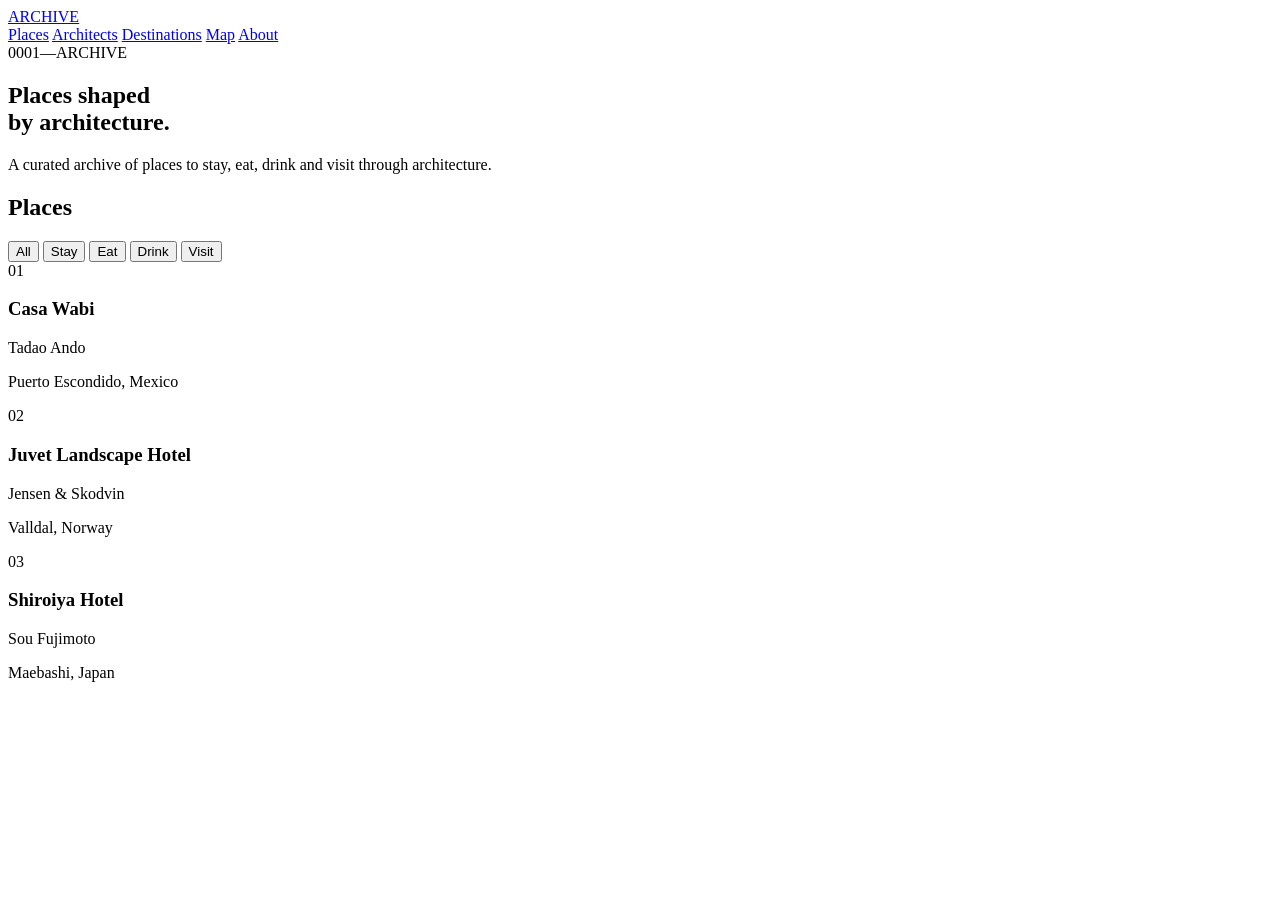
==== index.html @ 55bba618 "Update index.html" ====
<!DOCTYPE html>
<html lang="en">

<head>
  <meta charset="UTF-8">
  <meta name="viewport" content="width=device-width, initial-scale=1.0">

  <title>ARCHIVE</title>

  <link rel="stylesheet" href="style.css">
</head>

<body>

  <header class="site-header">

    <a class="logo" href="index.html">ARCHIVE</a>

    <nav class="main-nav">
      <a href="#places">Places</a>
      <a href="#architects">Architects</a>
      <a href="#destinations">Destinations</a>
      <a href="#map">Map</a>
      <a href="#about">About</a>
    </nav>

  </header>


  <main>

    <section class="hero">

      <div class="hero-number">
        0001—ARCHIVE
      </div>

      <h1>
        Places shaped<br>
        by architecture.
      </h1>

      <p>
        A curated archive of places to stay, eat,
        drink and visit through architecture.
      </p>

    </section>


    <section id="places" class="places">

      <div class="section-header">

        <h2>Places</h2>

        <div class="filters">
          <button class="active">All</button>
          <button>Stay</button>
          <button>Eat</button>
          <button>Drink</button>
          <button>Visit</button>
        </div>

      </div>


      <div class="project-grid">

        <article class="project">

          <div class="project-image placeholder">
            01
          </div>

          <div class="project-info">

            <h3>Casa Wabi</h3>

            <p>
              Tadao Ando
            </p>

            <p>
              Puerto Escondido, Mexico
            </p>

          </div>

        </article>


        <article class="project">

          <div class="project-image placeholder">
            02
          </div>

          <div class="project-info">

            <h3>Juvet Landscape Hotel</h3>

            <p>
              Jensen & Skodvin
            </p>

            <p>
              Valldal, Norway
            </p>

          </div>

        </article>


        <article class="project">

          <div class="project-image placeholder">
            03
          </div>

          <div class="project-info">

            <h3>Shiroiya Hotel</h3>

            <p>
              Sou Fujimoto
            </p>

            <p>
              Maebashi, Japan
            </p>

          </div>

        </article>

      </div>

    </section>

  </main>


  <script src="script.js"></script>

</body>

</html>
---- style.css ----

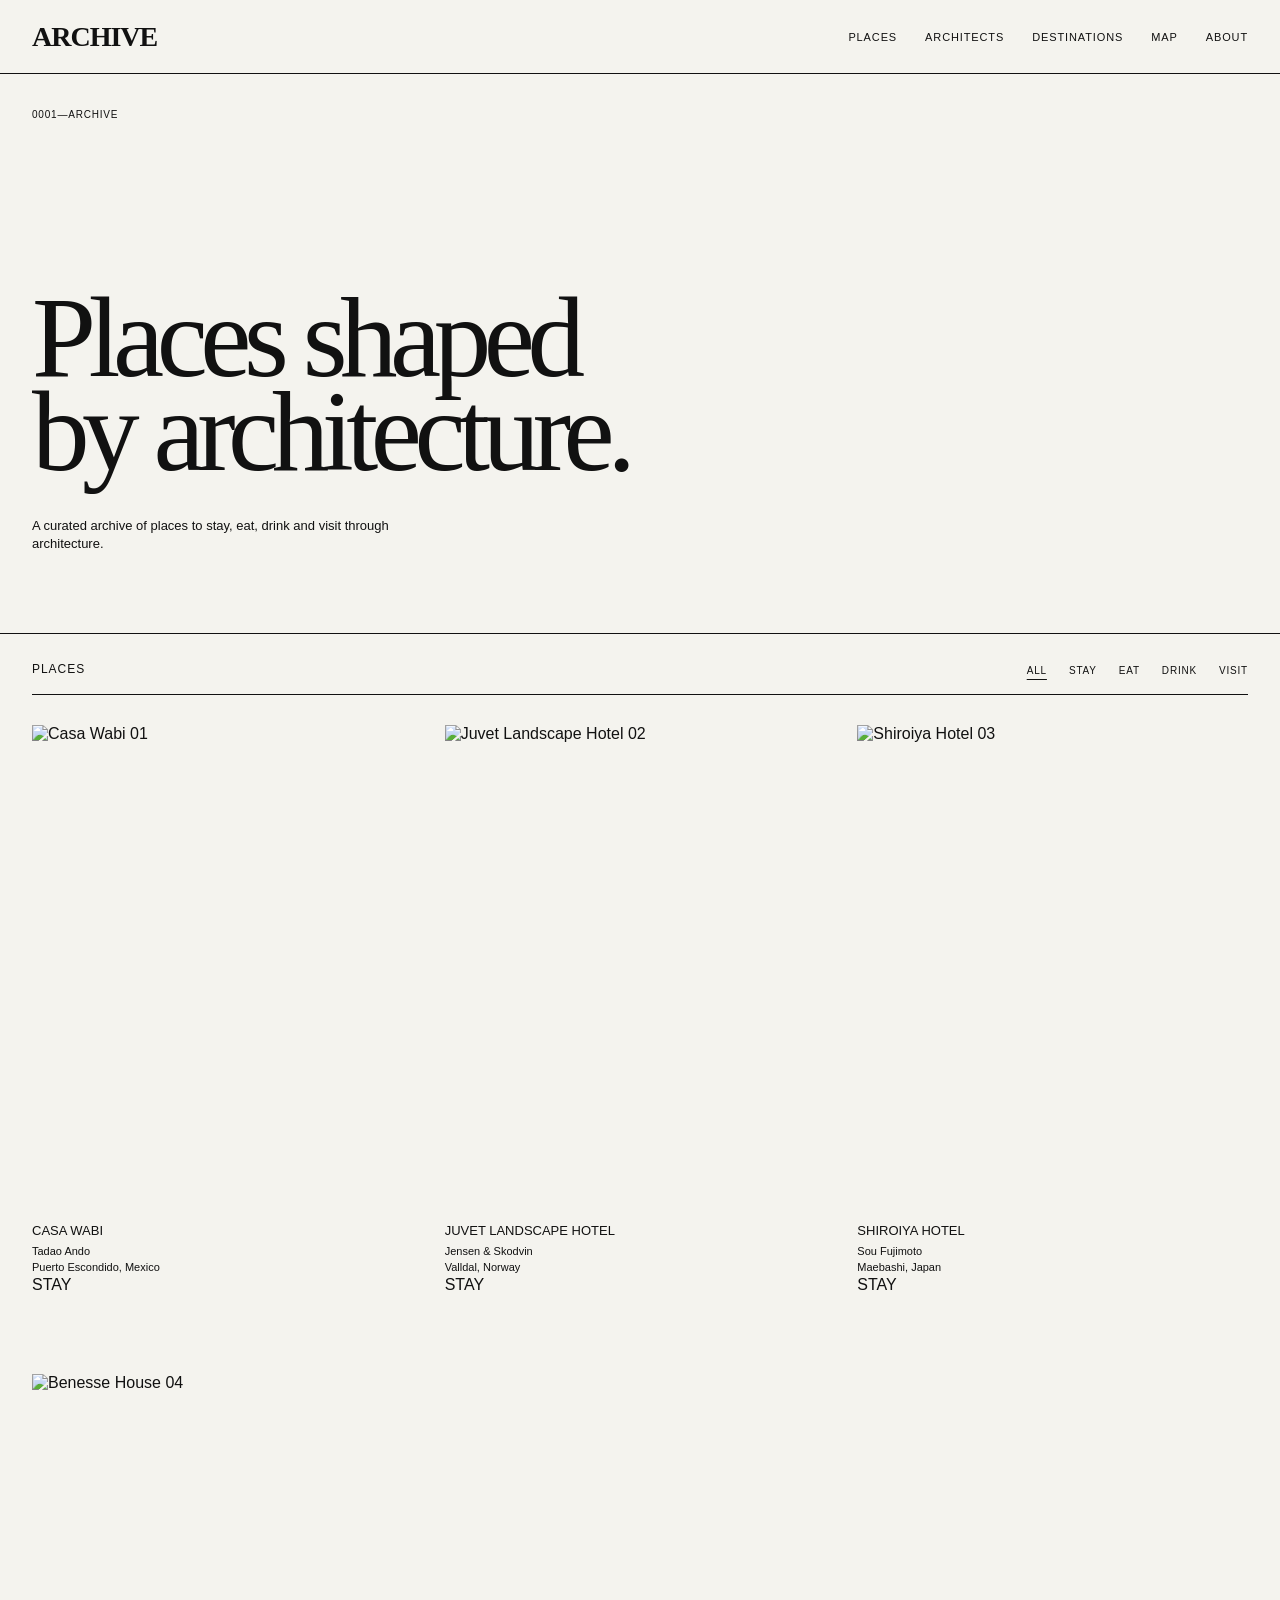
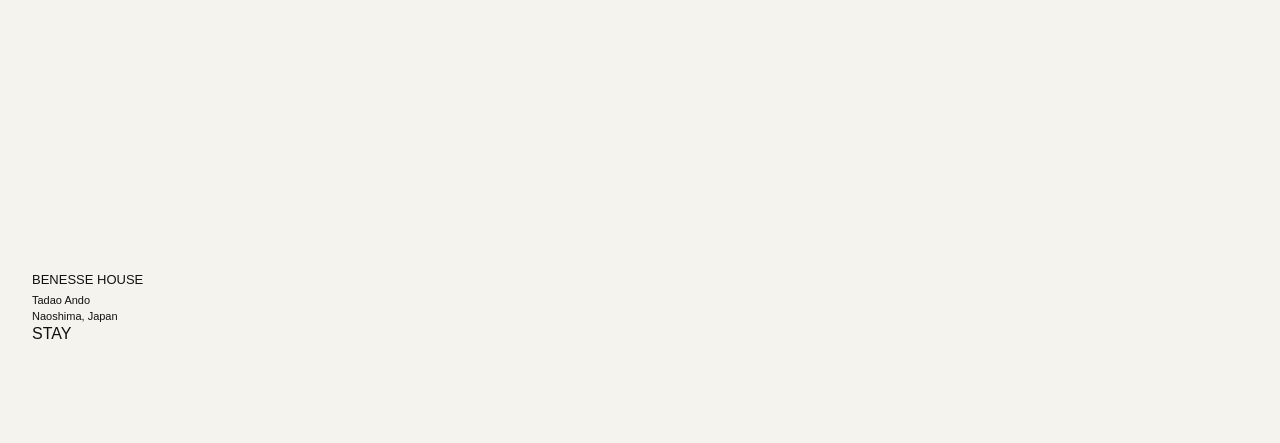
==== commit 5ece6fc4: "Update index.html" ====
--- a/index.html
+++ b/index.html
@@ -26,7 +26,6 @@
 
   </header>
 
-
   <main>
 
     <section class="hero">
@@ -47,7 +46,6 @@
 
     </section>
 
-
     <section id="places" class="places">
 
       <div class="section-header">
@@ -64,83 +62,11 @@
 
       </div>
 
-
-      <div class="project-grid">
-
-        <article class="project">
-
-          <div class="project-image placeholder">
-            01
-          </div>
-
-          <div class="project-info">
-
-            <h3>Casa Wabi</h3>
-
-            <p>
-              Tadao Ando
-            </p>
-
-            <p>
-              Puerto Escondido, Mexico
-            </p>
-
-          </div>
-
-        </article>
-
-
-        <article class="project">
-
-          <div class="project-image placeholder">
-            02
-          </div>
-
-          <div class="project-info">
-
-            <h3>Juvet Landscape Hotel</h3>
-
-            <p>
-              Jensen & Skodvin
-            </p>
-
-            <p>
-              Valldal, Norway
-            </p>
-
-          </div>
-
-        </article>
-
-
-        <article class="project">
-
-          <div class="project-image placeholder">
-            03
-          </div>
-
-          <div class="project-info">
-
-            <h3>Shiroiya Hotel</h3>
-
-            <p>
-              Sou Fujimoto
-            </p>
-
-            <p>
-              Maebashi, Japan
-            </p>
-
-          </div>
-
-        </article>
-
-      </div>
+      <div class="project-grid"></div>
 
     </section>
 
   </main>
-
 
   <script src="script.js"></script>
 
--- a/style.css
+++ b/style.css
@@ -1 +1,271 @@
-
+/* =========================================
+   ARCHIVE
+========================================= */
+
+* {
+  box-sizing: border-box;
+}
+
+html {
+  scroll-behavior: smooth;
+}
+
+body {
+  margin: 0;
+  background: #f4f3ee;
+  color: #111;
+  font-family: Arial, Helvetica, sans-serif;
+}
+
+
+/* HEADER */
+
+.site-header {
+  width: 100%;
+  min-height: 74px;
+
+  display: flex;
+  justify-content: space-between;
+  align-items: center;
+
+  padding: 0 32px;
+
+  border-bottom: 1px solid #111;
+}
+
+.logo {
+  color: #111;
+  text-decoration: none;
+
+  font-family: "Times New Roman", serif;
+  font-size: 28px;
+  font-weight: bold;
+
+  letter-spacing: -1px;
+}
+
+.main-nav {
+  display: flex;
+  gap: 28px;
+}
+
+.main-nav a {
+  color: #111;
+  text-decoration: none;
+
+  font-size: 11px;
+  text-transform: uppercase;
+  letter-spacing: 0.08em;
+}
+
+.main-nav a:hover {
+  opacity: 0.45;
+}
+
+
+/* HERO */
+
+.hero {
+  min-height: 560px;
+
+  padding: 35px 32px 80px;
+
+  display: flex;
+  flex-direction: column;
+  justify-content: flex-end;
+
+  border-bottom: 1px solid #111;
+}
+
+.hero-number {
+  margin-bottom: auto;
+
+  font-size: 10px;
+  letter-spacing: 0.08em;
+}
+
+.hero h1 {
+  margin: 0;
+
+  max-width: 1000px;
+
+  font-family: "Times New Roman", serif;
+
+  font-size: clamp(62px, 9vw, 145px);
+  line-height: 0.82;
+
+  font-weight: normal;
+  letter-spacing: -0.065em;
+}
+
+.hero p {
+  max-width: 390px;
+
+  margin: 38px 0 0;
+
+  font-size: 13px;
+  line-height: 1.4;
+}
+
+
+/* PLACES */
+
+.places {
+  padding: 28px 32px 100px;
+}
+
+.section-header {
+  display: flex;
+  align-items: flex-end;
+  justify-content: space-between;
+
+  padding-bottom: 18px;
+
+  border-bottom: 1px solid #111;
+}
+
+.section-header h2 {
+  margin: 0;
+
+  font-size: 12px;
+  font-weight: normal;
+
+  text-transform: uppercase;
+  letter-spacing: 0.08em;
+}
+
+
+/* FILTERS */
+
+.filters {
+  display: flex;
+  gap: 22px;
+}
+
+.filters button {
+  padding: 0;
+
+  border: 0;
+  background: transparent;
+
+  color: #111;
+
+  font-family: inherit;
+
+  font-size: 10px;
+  text-transform: uppercase;
+  letter-spacing: 0.08em;
+
+  cursor: pointer;
+}
+
+.filters button:hover {
+  opacity: 0.45;
+}
+
+.filters button.active {
+  text-decoration: underline;
+  text-underline-offset: 5px;
+}
+
+
+/* PROJECT GRID */
+
+.project-grid {
+  display: grid;
+
+  grid-template-columns: repeat(3, 1fr);
+
+  column-gap: 22px;
+  row-gap: 80px;
+
+  padding-top: 30px;
+}
+
+.project {
+  cursor: pointer;
+}
+
+.project-image {
+  aspect-ratio: 4 / 5;
+  width: 100%;
+}
+
+.placeholder {
+  background: #dad8d0;
+
+  display: flex;
+
+  align-items: flex-start;
+  justify-content: flex-end;
+
+  padding: 10px;
+
+  font-size: 10px;
+}
+
+.project-info {
+  padding-top: 10px;
+}
+
+.project-info h3 {
+  margin: 0 0 6px;
+
+  font-size: 13px;
+  font-weight: normal;
+
+  text-transform: uppercase;
+}
+
+.project-info p {
+  margin: 1px 0;
+
+  font-size: 11px;
+  line-height: 1.35;
+}
+
+
+/* MOBILE */
+
+@media (max-width: 800px) {
+
+  .site-header {
+    padding: 18px;
+    align-items: flex-start;
+  }
+
+  .main-nav {
+    display: none;
+  }
+
+  .hero {
+    min-height: 500px;
+    padding: 25px 18px 45px;
+  }
+
+  .hero h1 {
+    font-size: 58px;
+  }
+
+  .places {
+    padding: 24px 18px 60px;
+  }
+
+  .section-header {
+    align-items: flex-start;
+    flex-direction: column;
+
+    gap: 20px;
+  }
+
+  .filters {
+    width: 100%;
+    overflow-x: auto;
+  }
+
+  .project-grid {
+    grid-template-columns: 1fr;
+    row-gap: 55px;
+  }
+
+}
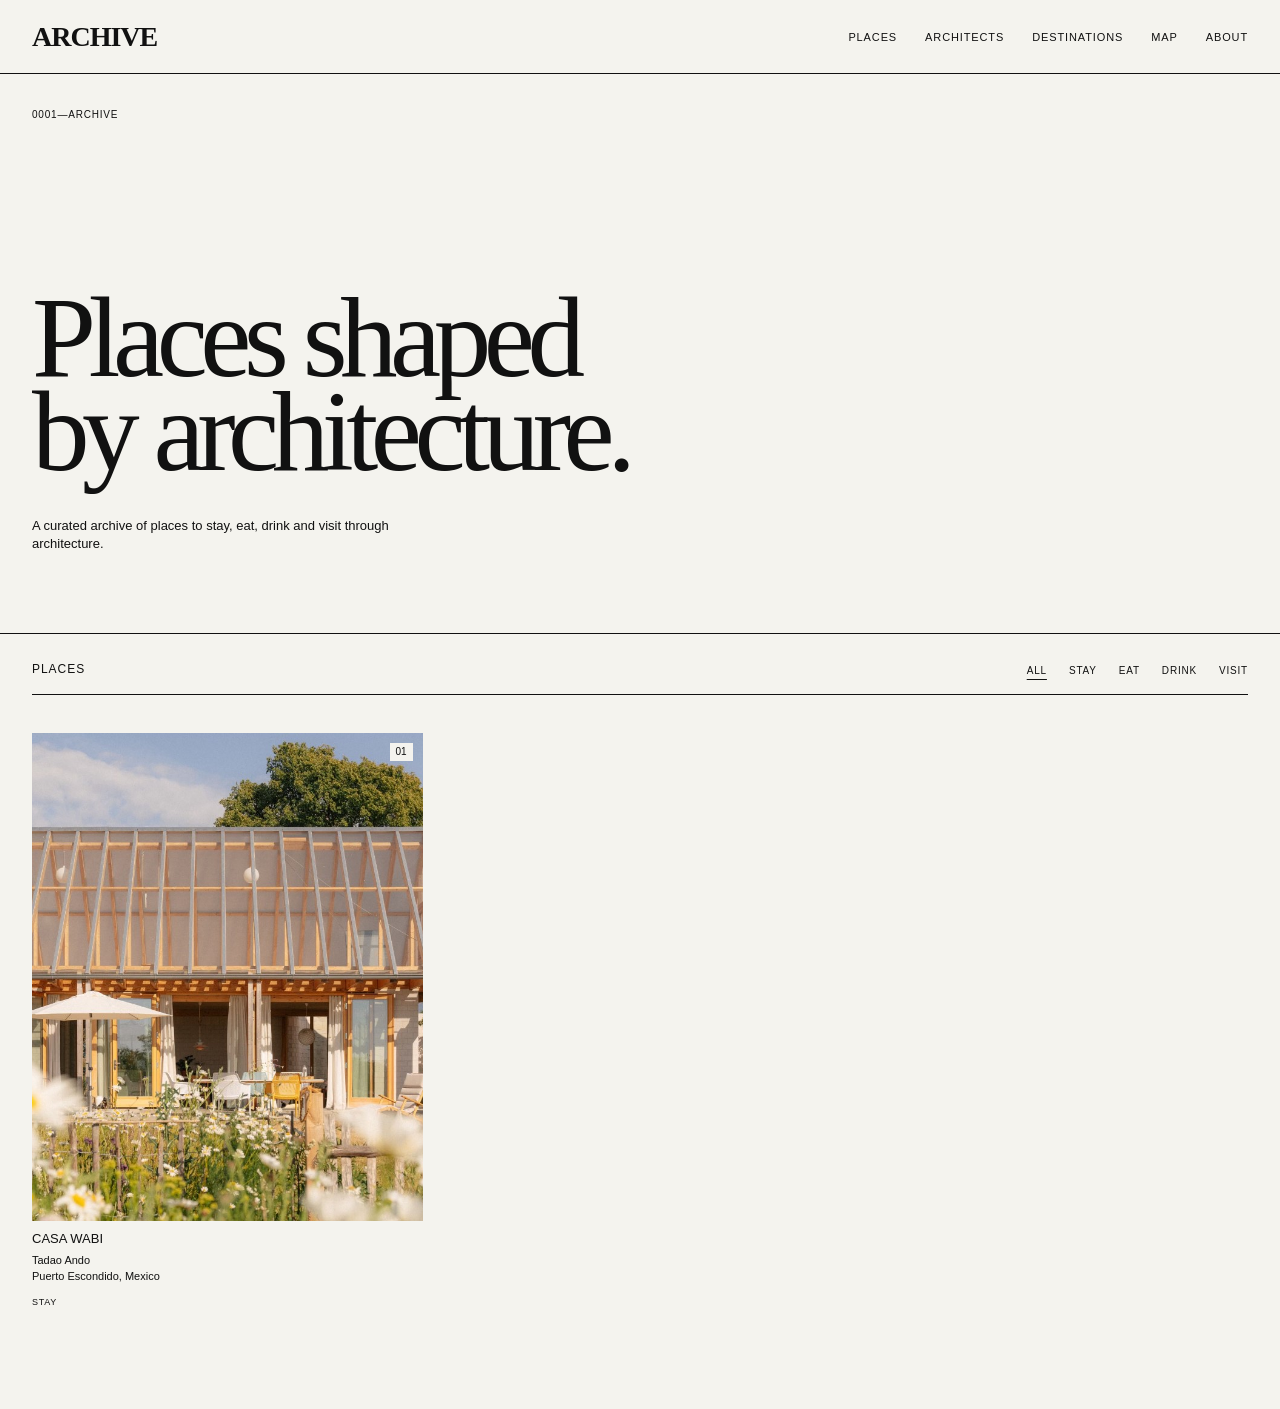
==== commit 63cb309c: "Update index.html" ====
--- a/index.html
+++ b/index.html
@@ -68,7 +68,8 @@
 
   </main>
 
-  <script src="script.js"></script>
+<script src="projects.js"></script>
+<script src="script.js"></script>
 
 </body>
 
--- a/style.css
+++ b/style.css
@@ -18,7 +18,9 @@
 }
 
 
-/* HEADER */
+/* =========================================
+   HEADER
+========================================= */
 
 .site-header {
   width: 100%;
@@ -63,7 +65,9 @@
 }
 
 
-/* HERO */
+/* =========================================
+   HERO
+========================================= */
 
 .hero {
   min-height: 560px;
@@ -108,7 +112,9 @@
 }
 
 
-/* PLACES */
+/* =========================================
+   PLACES
+========================================= */
 
 .places {
   padding: 28px 32px 100px;
@@ -135,7 +141,9 @@
 }
 
 
-/* FILTERS */
+/* =========================================
+   FILTERS
+========================================= */
 
 .filters {
   display: flex;
@@ -169,40 +177,75 @@
 }
 
 
-/* PROJECT GRID */
+/* =========================================
+   PROJECT GRID
+========================================= */
 
 .project-grid {
   display: grid;
 
-  grid-template-columns: repeat(3, 1fr);
+  grid-template-columns: repeat(3, minmax(0, 1fr));
 
   column-gap: 22px;
   row-gap: 80px;
 
-  padding-top: 30px;
+  padding-top: 38px;
 }
 
 .project {
+  min-width: 0;
   cursor: pointer;
 }
 
+
+/* =========================================
+   PROJECT IMAGE
+========================================= */
+
 .project-image {
+  position: relative;
+
+  width: 100%;
   aspect-ratio: 4 / 5;
+
+  overflow: hidden;
+
+  background: #dad8d0;
+}
+
+.project-image img {
+  display: block;
+
   width: 100%;
-}
-
-.placeholder {
-  background: #dad8d0;
-
-  display: flex;
-
-  align-items: flex-start;
-  justify-content: flex-end;
-
-  padding: 10px;
+  height: 100%;
+
+  object-fit: cover;
+
+  transition: transform 0.5s ease;
+}
+
+.project:hover .project-image img {
+  transform: scale(1.015);
+}
+
+.project-number {
+  position: absolute;
+
+  top: 10px;
+  right: 10px;
+
+  padding: 4px 6px;
+
+  background: #f4f3ee;
 
   font-size: 10px;
-}
+  line-height: 1;
+}
+
+
+/* =========================================
+   PROJECT INFORMATION
+========================================= */
 
 .project-info {
   padding-top: 10px;
@@ -212,6 +255,8 @@
   margin: 0 0 6px;
 
   font-size: 13px;
+  line-height: 1.2;
+
   font-weight: normal;
 
   text-transform: uppercase;
@@ -224,8 +269,34 @@
   line-height: 1.35;
 }
 
-
-/* MOBILE */
+.project-type {
+  display: inline-block;
+
+  margin-top: 12px;
+
+  font-size: 9px;
+
+  letter-spacing: 0.08em;
+  text-transform: uppercase;
+}
+
+
+/* =========================================
+   TABLET
+========================================= */
+
+@media (max-width: 1000px) {
+
+  .project-grid {
+    grid-template-columns: repeat(2, minmax(0, 1fr));
+  }
+
+}
+
+
+/* =========================================
+   MOBILE
+========================================= */
 
 @media (max-width: 800px) {
 
@@ -261,6 +332,7 @@
   .filters {
     width: 100%;
     overflow-x: auto;
+    white-space: nowrap;
   }
 
   .project-grid {
@@ -269,3 +341,130 @@
   }
 
 }
+.project-link {
+  display: block;
+  color: inherit;
+  text-decoration: none;
+}
+/* =========================================
+   PROJECT PAGE
+========================================= */
+
+.project-page {
+  padding: 0 32px 100px;
+}
+
+.project-hero {
+  padding: 34px 0 60px;
+
+  border-bottom: 1px solid #111;
+}
+
+.project-page-top {
+  display: flex;
+  justify-content: space-between;
+
+  margin-bottom: 80px;
+
+  font-size: 10px;
+
+  text-transform: uppercase;
+  letter-spacing: 0.08em;
+}
+
+.project-hero h1 {
+  margin: 0;
+
+  font-family: "Times New Roman", serif;
+
+  font-size: clamp(70px, 10vw, 150px);
+  line-height: 0.85;
+
+  font-weight: normal;
+
+  letter-spacing: -0.065em;
+}
+
+.project-page-meta {
+  display: grid;
+
+  grid-template-columns: repeat(3, 1fr);
+
+  gap: 30px;
+
+  margin-top: 55px;
+
+  font-size: 12px;
+}
+
+.project-page-meta div {
+  display: flex;
+  flex-direction: column;
+
+  gap: 6px;
+}
+
+.meta-label {
+  font-size: 9px;
+
+  text-transform: uppercase;
+  letter-spacing: 0.08em;
+
+  opacity: 0.55;
+}
+
+.project-main-image {
+  padding: 30px 0 0;
+}
+
+.project-main-image img {
+  width: 100%;
+  height: auto;
+
+  display: block;
+}
+
+.project-data {
+  display: grid;
+
+  grid-template-columns: repeat(4, 1fr);
+
+  gap: 30px;
+
+  padding: 35px 0;
+
+  border-bottom: 1px solid #111;
+}
+
+.project-data p {
+  margin: 7px 0 0;
+
+  font-size: 12px;
+}
+
+
+@media (max-width: 800px) {
+
+  .project-page {
+    padding: 0 18px 60px;
+  }
+
+  .project-page-top {
+    margin-bottom: 55px;
+  }
+
+  .project-hero h1 {
+    font-size: 60px;
+  }
+
+  .project-page-meta {
+    grid-template-columns: 1fr;
+
+    gap: 18px;
+  }
+
+  .project-data {
+    grid-template-columns: repeat(2, 1fr);
+  }
+
+}
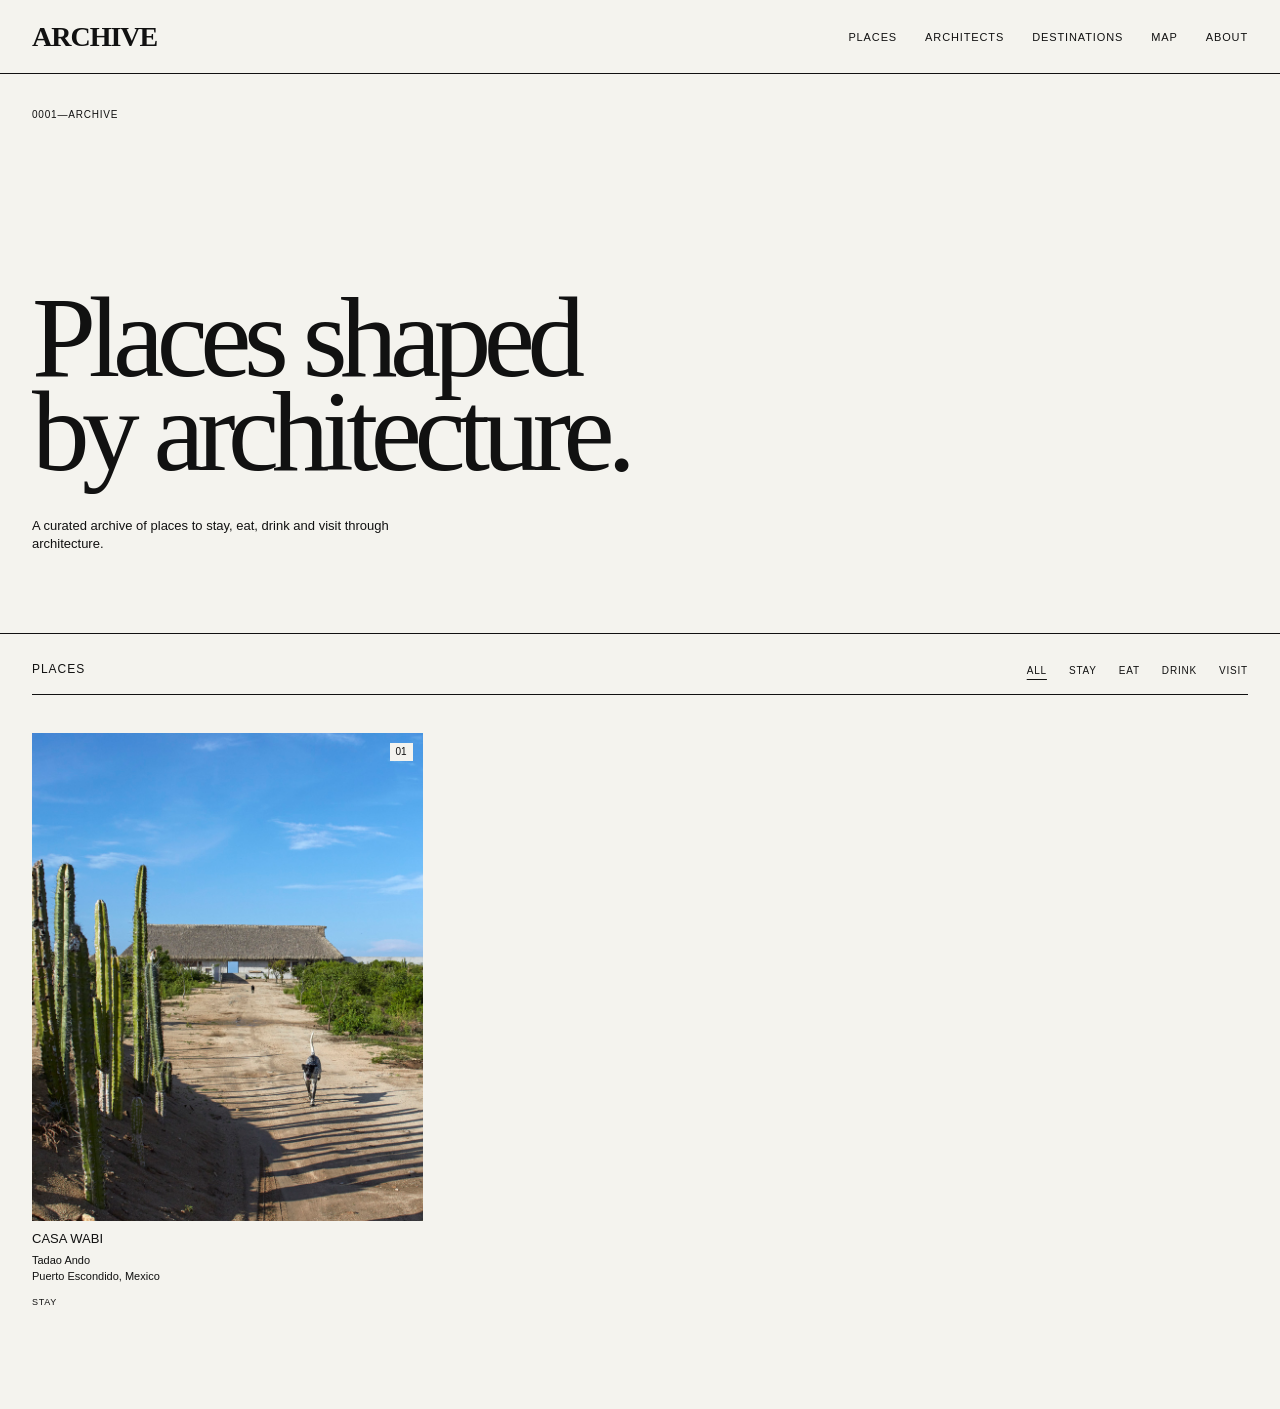
==== commit 1849f4dd: "Update index.html" ====
--- a/index.html
+++ b/index.html
@@ -18,9 +18,9 @@
 
     <nav class="main-nav">
       <a href="#places">Places</a>
-      <a href="#architects">Architects</a>
-      <a href="#destinations">Destinations</a>
-      <a href="#map">Map</a>
+      <a href="architects.html">Architects</a>
+      <a href="destinations.html">Destinations</a>
+      <a href="map.html">Map</a>
       <a href="#about">About</a>
     </nav>
 
@@ -68,8 +68,8 @@
 
   </main>
 
-<script src="projects.js"></script>
-<script src="script.js"></script>
+  <script src="projects.js"></script>
+  <script src="script.js"></script>
 
 </body>
 
--- a/style.css
+++ b/style.css
@@ -468,3 +468,730 @@
   }
 
 }
+/* =========================================
+   ARCHITECTS PAGE
+========================================= */
+
+.architects-page {
+  padding: 0 32px 100px;
+}
+
+.architects-header {
+  min-height: 460px;
+
+  display: flex;
+  flex-direction: column;
+  justify-content: flex-end;
+
+  padding: 35px 0 70px;
+
+  border-bottom: 1px solid #111;
+}
+
+.architects-kicker {
+  margin-bottom: auto;
+
+  font-size: 10px;
+  letter-spacing: 0.08em;
+}
+
+.architects-header h1 {
+  margin: 0;
+
+  font-family: "Times New Roman", serif;
+
+  font-size: clamp(70px, 10vw, 145px);
+  line-height: 0.85;
+
+  font-weight: normal;
+
+  letter-spacing: -0.065em;
+}
+
+.architects-header p {
+  max-width: 390px;
+
+  margin: 35px 0 0;
+
+  font-size: 13px;
+  line-height: 1.4;
+}
+
+.architects-list {
+  padding-top: 30px;
+}
+
+.architect-letter-group {
+  display: grid;
+
+  grid-template-columns: 100px 1fr;
+
+  border-top: 1px solid #111;
+}
+
+.architect-letter {
+  padding: 18px 0;
+
+  font-size: 12px;
+
+  text-transform: uppercase;
+  letter-spacing: 0.08em;
+}
+
+.architect-names {
+  border-left: 1px solid #111;
+}
+
+.architect-row {
+  display: flex;
+  justify-content: space-between;
+  align-items: center;
+
+  padding: 18px 12px 18px 24px;
+
+  border-bottom: 1px solid rgba(17, 17, 17, 0.25);
+
+  color: #111;
+
+  text-decoration: none;
+
+  transition: padding-left 0.2s ease;
+}
+
+.architect-row:hover {
+  padding-left: 32px;
+}
+
+.architect-name {
+  font-family: "Times New Roman", serif;
+
+  font-size: clamp(25px, 3vw, 46px);
+
+  letter-spacing: -0.04em;
+}
+
+.architect-count {
+  font-size: 10px;
+
+  letter-spacing: 0.08em;
+}
+
+.empty-results {
+  grid-column: 1 / -1;
+
+  padding: 80px 0;
+
+  font-family: "Times New Roman", serif;
+
+  font-size: 40px;
+}
+
+
+/* MOBILE */
+
+@media (max-width: 800px) {
+
+  .architects-page {
+    padding: 0 18px 60px;
+  }
+
+  .architects-header {
+    min-height: 390px;
+  }
+
+  .architects-header h1 {
+    font-size: 64px;
+  }
+
+  .architect-letter-group {
+    grid-template-columns: 50px 1fr;
+  }
+
+  .architect-row {
+    padding-left: 14px;
+  }
+
+  .architect-row:hover {
+    padding-left: 18px;
+  }
+
+}
+/* =========================================
+   DESTINATIONS PAGE
+========================================= */
+
+.destinations-page {
+  padding: 0 32px 100px;
+}
+
+.destinations-header {
+  min-height: 460px;
+
+  display: flex;
+  flex-direction: column;
+  justify-content: flex-end;
+
+  padding: 35px 0 70px;
+
+  border-bottom: 1px solid #111;
+}
+
+.destinations-kicker {
+  margin-bottom: auto;
+
+  font-size: 10px;
+  letter-spacing: 0.08em;
+}
+
+.destinations-header h1 {
+  margin: 0;
+
+  font-family: "Times New Roman", serif;
+
+  font-size: clamp(70px, 10vw, 145px);
+  line-height: 0.85;
+
+  font-weight: normal;
+
+  letter-spacing: -0.065em;
+}
+
+.destinations-header p {
+  max-width: 390px;
+
+  margin: 35px 0 0;
+
+  font-size: 13px;
+  line-height: 1.4;
+}
+
+.destinations-list {
+  padding-top: 30px;
+}
+
+.continent-section {
+  display: grid;
+
+  grid-template-columns: 220px 1fr;
+
+  border-top: 1px solid #111;
+}
+
+.continent-name {
+  padding: 18px 0;
+
+  font-size: 12px;
+
+  text-transform: uppercase;
+  letter-spacing: 0.08em;
+}
+
+.country-list {
+  border-left: 1px solid #111;
+}
+
+.destination-row {
+  display: flex;
+  justify-content: space-between;
+  align-items: center;
+
+  padding: 18px 12px 18px 24px;
+
+  border-bottom: 1px solid rgba(17,17,17,0.25);
+
+  color: #111;
+
+  text-decoration: none;
+
+  transition: padding-left 0.2s ease;
+}
+
+.destination-row:hover {
+  padding-left: 32px;
+}
+
+.destination-name {
+  font-family: "Times New Roman", serif;
+
+  font-size: clamp(25px, 3vw, 46px);
+
+  letter-spacing: -0.04em;
+}
+
+.destination-count {
+  font-size: 10px;
+
+  letter-spacing: 0.08em;
+}
+
+
+@media (max-width: 800px) {
+
+  .destinations-page {
+    padding: 0 18px 60px;
+  }
+
+  .destinations-header {
+    min-height: 390px;
+  }
+
+  .destinations-header h1 {
+    font-size: 58px;
+  }
+
+  .continent-section {
+    grid-template-columns: 90px 1fr;
+  }
+
+  .destination-row {
+    padding-left: 14px;
+  }
+
+  .destination-row:hover {
+    padding-left: 18px;
+  }
+
+}
+/* =========================================
+   DESTINATIONS — VISUAL GRID
+========================================= */
+
+.destinations-grid-section {
+  padding: 36px 0 100px;
+}
+
+.destinations-grid {
+  display: grid;
+
+  grid-template-columns:
+    repeat(2, minmax(0, 1fr));
+
+  column-gap: 24px;
+  row-gap: 85px;
+}
+
+
+/* DESTINATION CARD */
+
+.destination-card {
+  min-width: 0;
+}
+
+.destination-card-link {
+  display: block;
+
+  color: #111;
+  text-decoration: none;
+}
+
+
+/* IMAGE */
+
+.destination-image {
+  position: relative;
+
+  width: 100%;
+
+  aspect-ratio: 4 / 3;
+
+  overflow: hidden;
+
+  background: #dad8d0;
+}
+
+.destination-image img {
+  display: block;
+
+  width: 100%;
+  height: 100%;
+
+  object-fit: cover;
+
+  transition: transform 0.6s ease;
+}
+
+.destination-card:hover
+.destination-image img {
+  transform: scale(1.02);
+}
+
+
+/* NUMBER */
+
+.destination-number {
+  position: absolute;
+
+  top: 12px;
+  right: 12px;
+
+  padding: 4px 6px;
+
+  background: #f4f3ee;
+
+  font-size: 10px;
+}
+
+
+/* TEXT */
+
+.destination-info {
+  padding-top: 12px;
+}
+
+.destination-info h2 {
+  margin: 0;
+
+  font-family: "Times New Roman", serif;
+
+  font-size: clamp(30px, 4vw, 58px);
+
+  line-height: 0.95;
+
+  font-weight: normal;
+
+  letter-spacing: -0.045em;
+}
+
+.destination-meta {
+  display: flex;
+
+  justify-content: space-between;
+
+  margin-top: 12px;
+
+  padding-top: 9px;
+
+  border-top:
+    1px solid rgba(17, 17, 17, 0.35);
+
+  font-size: 9px;
+
+  text-transform: uppercase;
+  letter-spacing: 0.08em;
+}
+
+
+/* SLIGHT EDITORIAL OFFSET */
+
+.destination-card:nth-child(4n + 2),
+.destination-card:nth-child(4n + 3) {
+  margin-top: 70px;
+}
+
+
+/* MOBILE */
+
+@media (max-width: 800px) {
+
+  .destinations-grid {
+    grid-template-columns: 1fr;
+
+    row-gap: 55px;
+  }
+
+  .destination-card:nth-child(4n + 2),
+  .destination-card:nth-child(4n + 3) {
+    margin-top: 0;
+  }
+
+  .destination-image {
+    aspect-ratio: 4 / 3;
+  }
+
+}
+/* =========================================
+   PROJECT DETAIL — EXTENDED
+========================================= */
+
+.project-page-meta a {
+  color: inherit;
+  text-decoration: none;
+}
+
+.project-page-meta a:hover {
+  opacity: 0.5;
+}
+
+
+/* INTRO */
+
+.project-intro {
+  display: grid;
+
+  grid-template-columns:
+    minmax(0, 2fr)
+    minmax(220px, 1fr);
+
+  gap: 60px;
+
+  padding: 40px 0 70px;
+
+  border-bottom: 1px solid #111;
+}
+
+.project-description {
+  max-width: 760px;
+}
+
+.project-description p {
+  margin: 0;
+
+  font-family: "Times New Roman", serif;
+
+  font-size: clamp(26px, 3vw, 46px);
+  line-height: 1.05;
+
+  letter-spacing: -0.035em;
+}
+
+.project-links {
+  display: flex;
+
+  flex-direction: column;
+
+  align-items: flex-start;
+
+  gap: 8px;
+
+  padding-top: 5px;
+}
+
+.project-external-link {
+  color: #111;
+
+  text-decoration: none;
+
+  font-size: 11px;
+
+  text-transform: uppercase;
+  letter-spacing: 0.08em;
+
+  border-bottom: 1px solid #111;
+
+  padding-bottom: 3px;
+}
+
+.project-external-link:hover {
+  opacity: 0.45;
+}
+
+
+/* GALLERY */
+
+.project-gallery {
+  display: grid;
+
+  grid-template-columns:
+    repeat(2, minmax(0, 1fr));
+
+  gap: 24px;
+
+  padding: 30px 0 80px;
+}
+
+.project-gallery-item {
+  margin: 0;
+
+  overflow: hidden;
+}
+
+.project-gallery-item img {
+  display: block;
+
+  width: 100%;
+  height: 100%;
+
+  object-fit: cover;
+}
+
+
+/* First image spans full width */
+
+.project-gallery-item:first-child {
+  grid-column: 1 / -1;
+}
+
+.project-gallery-item:first-child img {
+  aspect-ratio: 16 / 9;
+}
+
+
+/* Following images */
+
+.project-gallery-item:not(:first-child) img {
+  aspect-ratio: 4 / 5;
+}
+
+
+/* MOBILE */
+
+@media (max-width: 800px) {
+
+  .project-intro {
+    grid-template-columns: 1fr;
+
+    gap: 35px;
+
+    padding: 30px 0 50px;
+  }
+
+  .project-gallery {
+    grid-template-columns: 1fr;
+
+    gap: 18px;
+
+    padding-bottom: 50px;
+  }
+
+  .project-gallery-item:first-child {
+    grid-column: auto;
+  }
+
+  .project-gallery-item:first-child img,
+  .project-gallery-item:not(:first-child) img {
+    aspect-ratio: auto;
+  }
+
+}
+/* =========================================
+   MAP PAGE
+========================================= */
+
+.map-page {
+  padding: 0 32px 100px;
+}
+
+.map-header {
+  min-height: 360px;
+
+  display: flex;
+  flex-direction: column;
+  justify-content: flex-end;
+
+  padding: 35px 0 60px;
+
+  border-bottom: 1px solid #111;
+}
+
+.map-kicker {
+  margin-bottom: auto;
+
+  font-size: 10px;
+  letter-spacing: 0.08em;
+}
+
+.map-header h1 {
+  margin: 0;
+
+  font-family: "Times New Roman", serif;
+
+  font-size: clamp(70px, 10vw, 145px);
+  line-height: 0.85;
+
+  font-weight: normal;
+
+  letter-spacing: -0.065em;
+}
+
+.map-header p {
+  max-width: 390px;
+
+  margin: 35px 0 0;
+
+  font-size: 13px;
+  line-height: 1.4;
+}
+
+.map-section {
+  padding-top: 30px;
+}
+
+#archive-map {
+  width: 100%;
+  height: 70vh;
+  min-height: 520px;
+
+  border: 1px solid #111;
+}
+
+
+/* POPUP */
+
+.leaflet-popup-content-wrapper {
+  border-radius: 0;
+
+  box-shadow: none;
+
+  border: 1px solid #111;
+}
+
+.leaflet-popup-content {
+  margin: 0;
+
+  width: 240px !important;
+}
+
+.leaflet-popup-tip {
+  box-shadow: none;
+}
+
+.map-popup-link {
+  display: block;
+
+  color: #111;
+  text-decoration: none;
+}
+
+.map-popup-image {
+  display: block;
+
+  width: 100%;
+  height: 150px;
+
+  object-fit: cover;
+}
+
+.map-popup-content {
+  display: flex;
+  flex-direction: column;
+
+  gap: 3px;
+
+  padding: 12px;
+}
+
+.map-popup-content strong {
+  font-size: 12px;
+
+  text-transform: uppercase;
+
+  font-weight: normal;
+}
+
+.map-popup-content span {
+  font-size: 10px;
+}
+
+
+/* MOBILE */
+
+@media (max-width: 800px) {
+
+  .map-page {
+    padding: 0 18px 60px;
+  }
+
+  .map-header {
+    min-height: 320px;
+  }
+
+  .map-header h1 {
+    font-size: 64px;
+  }
+
+  #archive-map {
+    height: 65vh;
+    min-height: 460px;
+  }
+
+}
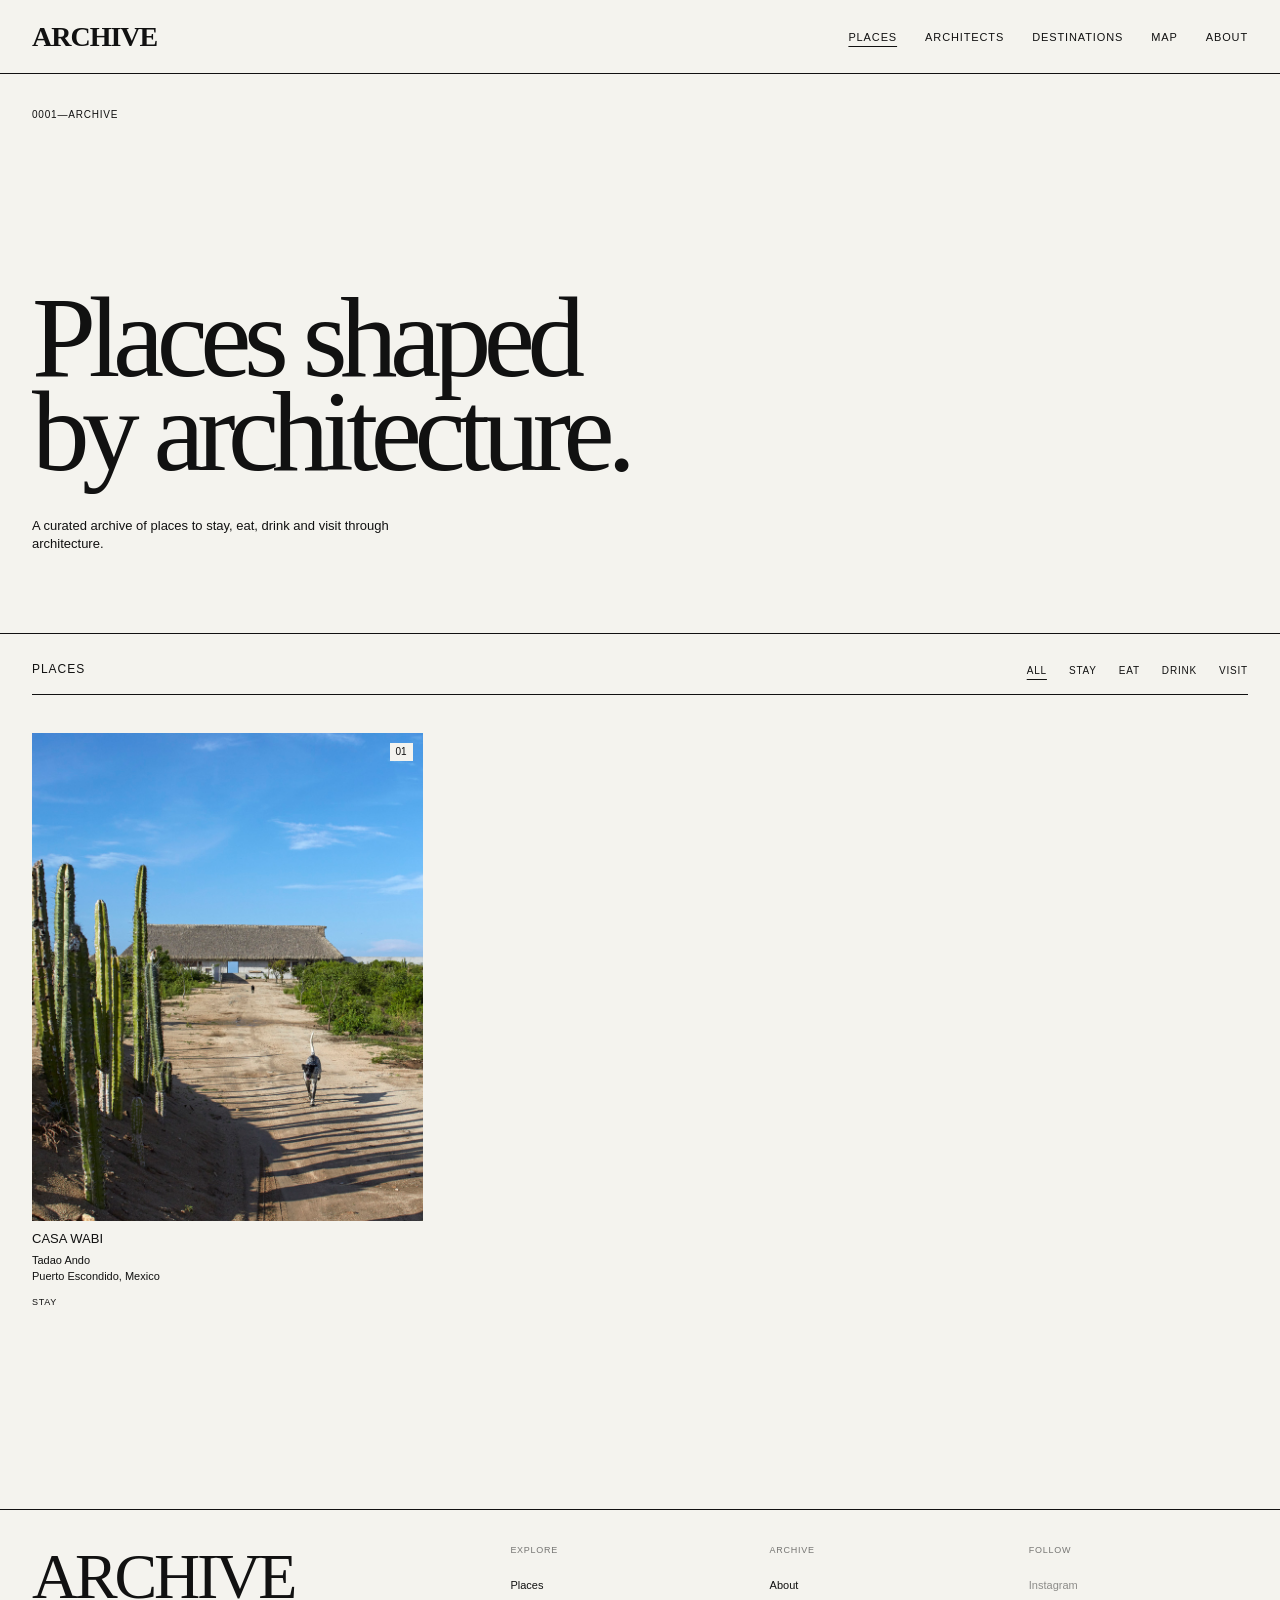
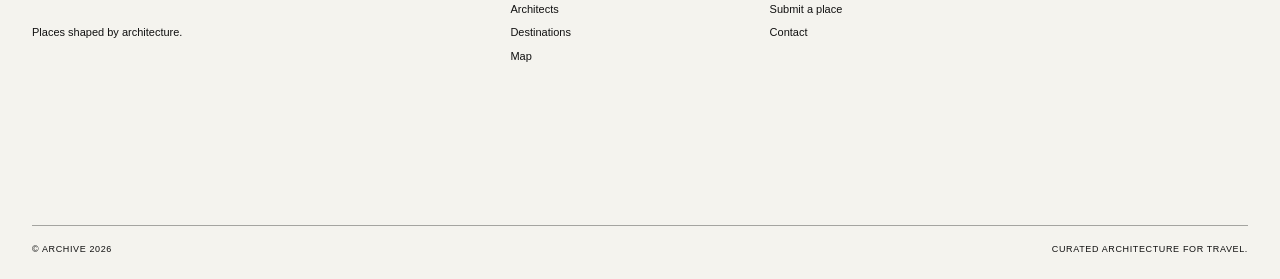
==== commit 2cd3e3a9: "Update index.html" ====
--- a/index.html
+++ b/index.html
@@ -12,19 +12,7 @@
 
 <body>
 
-  <header class="site-header">
-
-    <a class="logo" href="index.html">ARCHIVE</a>
-
-    <nav class="main-nav">
-      <a href="#places">Places</a>
-      <a href="architects.html">Architects</a>
-      <a href="destinations.html">Destinations</a>
-      <a href="map.html">Map</a>
-      <a href="#about">About</a>
-    </nav>
-
-  </header>
+  <header class="site-header"></header>
 
   <main>
 
@@ -45,6 +33,7 @@
       </p>
 
     </section>
+
 
     <section id="places" class="places">
 
@@ -68,8 +57,10 @@
 
   </main>
 
+
   <script src="projects.js"></script>
   <script src="script.js"></script>
+  <script src="navigation.js"></script>
 
 </body>
 
--- a/style.css
+++ b/style.css
@@ -1195,3 +1195,936 @@
   }
 
 }
+/* =========================================
+   ABOUT PAGE
+========================================= */
+
+.about-page {
+  padding: 0 32px 100px;
+}
+
+.about-hero {
+  min-height: 560px;
+
+  display: flex;
+  flex-direction: column;
+  justify-content: flex-end;
+
+  padding: 35px 0 70px;
+
+  border-bottom: 1px solid #111;
+}
+
+.about-kicker {
+  margin-bottom: auto;
+
+  font-size: 10px;
+  letter-spacing: 0.08em;
+}
+
+.about-hero h1 {
+  margin: 0;
+
+  max-width: 1100px;
+
+  font-family: "Times New Roman", serif;
+
+  font-size: clamp(70px, 9vw, 140px);
+  line-height: 0.86;
+
+  font-weight: normal;
+
+  letter-spacing: -0.06em;
+}
+
+
+/* ABOUT TEXT */
+
+.about-content {
+  display: grid;
+
+  grid-template-columns: 1fr 2fr;
+
+  gap: 80px;
+
+  padding: 45px 0 100px;
+
+  border-bottom: 1px solid #111;
+}
+
+.about-label {
+  font-size: 10px;
+
+  text-transform: uppercase;
+  letter-spacing: 0.08em;
+}
+
+.about-text {
+  max-width: 850px;
+}
+
+.about-text p {
+  max-width: 620px;
+
+  font-size: 14px;
+  line-height: 1.55;
+}
+
+.about-text .about-intro {
+  max-width: 850px;
+
+  margin-top: 0;
+
+  font-family: "Times New Roman", serif;
+
+  font-size: clamp(30px, 4vw, 54px);
+  line-height: 1.05;
+
+  letter-spacing: -0.035em;
+}
+
+
+/* PRINCIPLES */
+
+.about-principles {
+  display: grid;
+
+  grid-template-columns: repeat(3, 1fr);
+
+  border-bottom: 1px solid #111;
+}
+
+.about-principle {
+  min-height: 300px;
+
+  padding: 25px;
+
+  border-right: 1px solid #111;
+}
+
+.about-principle:last-child {
+  border-right: 0;
+}
+
+.about-principle span {
+  font-size: 10px;
+}
+
+.about-principle h2 {
+  margin: 80px 0 14px;
+
+  font-family: "Times New Roman", serif;
+
+  font-size: 30px;
+  line-height: 1;
+
+  font-weight: normal;
+
+  letter-spacing: -0.035em;
+}
+
+.about-principle p {
+  max-width: 300px;
+
+  font-size: 11px;
+  line-height: 1.45;
+}
+
+
+/* MOBILE */
+
+@media (max-width: 800px) {
+
+  .about-page {
+    padding: 0 18px 60px;
+  }
+
+  .about-hero {
+    min-height: 450px;
+  }
+
+  .about-hero h1 {
+    font-size: 58px;
+  }
+
+  .about-content {
+    grid-template-columns: 1fr;
+
+    gap: 35px;
+
+    padding-bottom: 70px;
+  }
+
+  .about-principles {
+    grid-template-columns: 1fr;
+  }
+
+  .about-principle {
+    min-height: auto;
+
+    border-right: 0;
+
+    border-bottom: 1px solid #111;
+
+    padding: 25px 0 45px;
+  }
+
+  .about-principle:last-child {
+    border-bottom: 0;
+  }
+
+  .about-principle h2 {
+    margin-top: 50px;
+  }
+
+}
+/* =========================================
+   SUBMIT PAGE
+========================================= */
+
+.submit-page {
+  padding: 0 32px 120px;
+}
+
+
+/* HERO */
+
+.submit-hero {
+  min-height: 560px;
+
+  display: flex;
+  flex-direction: column;
+  justify-content: flex-end;
+
+  padding: 35px 0 70px;
+
+  border-bottom: 1px solid #111;
+}
+
+.submit-kicker {
+  margin-bottom: auto;
+
+  font-size: 10px;
+
+  letter-spacing: 0.08em;
+}
+
+.submit-hero h1 {
+  margin: 0;
+
+  font-family: "Times New Roman", serif;
+
+  font-size: clamp(70px, 10vw, 145px);
+  line-height: 0.84;
+
+  font-weight: normal;
+
+  letter-spacing: -0.065em;
+}
+
+.submit-hero p {
+  max-width: 460px;
+
+  margin: 40px 0 0;
+
+  font-size: 13px;
+  line-height: 1.45;
+}
+
+
+/* INTRO */
+
+.submit-intro {
+  display: grid;
+
+  grid-template-columns: 1fr 2fr;
+
+  gap: 70px;
+
+  padding: 45px 0 90px;
+
+  border-bottom: 1px solid #111;
+}
+
+.submit-intro-label,
+.submit-form-label {
+  font-size: 10px;
+
+  letter-spacing: 0.08em;
+
+  text-transform: uppercase;
+}
+
+.submit-intro-text {
+  max-width: 800px;
+}
+
+.submit-intro-text > p:first-child {
+  margin: 0;
+
+  font-family: "Times New Roman", serif;
+
+  font-size: clamp(28px, 3.5vw, 48px);
+  line-height: 1.05;
+
+  letter-spacing: -0.035em;
+}
+
+.submit-small {
+  max-width: 500px;
+
+  margin-top: 30px;
+
+  font-size: 12px;
+  line-height: 1.5;
+}
+
+
+/* FORM LAYOUT */
+
+.submit-form-section {
+  display: grid;
+
+  grid-template-columns: 1fr 2fr;
+
+  gap: 70px;
+
+  padding-top: 45px;
+}
+
+.archive-form {
+  max-width: 850px;
+}
+
+
+/* FORM FIELDS */
+
+.form-field {
+  display: flex;
+  flex-direction: column;
+
+  margin-bottom: 38px;
+}
+
+.form-row {
+  display: grid;
+
+  grid-template-columns: 1fr 1fr;
+
+  gap: 25px;
+}
+
+.form-field label {
+  margin-bottom: 10px;
+
+  font-size: 9px;
+
+  text-transform: uppercase;
+  letter-spacing: 0.08em;
+}
+
+.form-field input,
+.form-field textarea,
+.form-field select {
+
+  width: 100%;
+
+  padding: 11px 0;
+
+  border: 0;
+  border-bottom: 1px solid #111;
+
+  border-radius: 0;
+
+  outline: none;
+
+  background: transparent;
+
+  color: #111;
+
+  font-family: Arial, Helvetica, sans-serif;
+
+  font-size: 15px;
+}
+
+.form-field textarea {
+  resize: vertical;
+
+  min-height: 130px;
+}
+
+.form-field select {
+  cursor: pointer;
+}
+
+
+/* DIVIDER */
+
+.form-divider {
+  margin: 15px 0 45px;
+
+  border-top: 1px solid #111;
+}
+
+
+/* NOTE */
+
+.form-consent {
+  max-width: 500px;
+
+  margin: 15px 0 35px;
+
+  font-size: 10px;
+  line-height: 1.5;
+
+  opacity: 0.7;
+}
+
+
+/* BUTTON */
+
+.form-submit {
+  padding: 12px 0;
+
+  border: 0;
+  border-bottom: 1px solid #111;
+
+  background: transparent;
+
+  color: #111;
+
+  font-family: Arial, Helvetica, sans-serif;
+
+  font-size: 12px;
+
+  text-transform: uppercase;
+  letter-spacing: 0.08em;
+
+  cursor: pointer;
+}
+
+.form-submit:hover {
+  opacity: 0.45;
+}
+
+
+/* MOBILE */
+
+@media (max-width: 800px) {
+
+  .submit-page {
+    padding: 0 18px 80px;
+  }
+
+  .submit-hero {
+    min-height: 470px;
+  }
+
+  .submit-hero h1 {
+    font-size: 64px;
+  }
+
+  .submit-intro,
+  .submit-form-section {
+    grid-template-columns: 1fr;
+
+    gap: 35px;
+  }
+
+  .submit-intro {
+    padding-bottom: 60px;
+  }
+
+  .form-row {
+    grid-template-columns: 1fr;
+    gap: 0;
+  }
+
+}
+/* =========================================
+   CONTACT PAGE
+========================================= */
+
+.contact-page {
+  padding: 0 32px 120px;
+}
+
+
+/* HERO */
+
+.contact-hero {
+  min-height: 560px;
+
+  display: flex;
+  flex-direction: column;
+  justify-content: flex-end;
+
+  padding: 35px 0 70px;
+
+  border-bottom: 1px solid #111;
+}
+
+.contact-kicker {
+  margin-bottom: auto;
+
+  font-size: 10px;
+
+  letter-spacing: 0.08em;
+}
+
+.contact-hero h1 {
+  margin: 0;
+
+  font-family: "Times New Roman", serif;
+
+  font-size: clamp(70px, 10vw, 145px);
+  line-height: 0.84;
+
+  font-weight: normal;
+
+  letter-spacing: -0.065em;
+}
+
+.contact-hero p {
+  max-width: 460px;
+
+  margin: 40px 0 0;
+
+  font-size: 13px;
+  line-height: 1.45;
+}
+
+
+/* MAIN */
+
+.contact-main {
+  display: grid;
+
+  grid-template-columns:
+    minmax(260px, 1fr)
+    minmax(0, 2fr);
+
+  gap: 80px;
+
+  padding-top: 50px;
+}
+
+
+/* DETAILS */
+
+.contact-details {
+  max-width: 340px;
+}
+
+.contact-block {
+  padding: 0 0 32px;
+
+  margin-bottom: 32px;
+
+  border-bottom: 1px solid rgba(17, 17, 17, 0.3);
+}
+
+.contact-block:last-child {
+  border-bottom: 0;
+}
+
+.contact-label {
+  display: block;
+
+  margin-bottom: 15px;
+
+  font-size: 9px;
+
+  letter-spacing: 0.08em;
+}
+
+.contact-block p {
+  margin: 0;
+
+  font-size: 12px;
+  line-height: 1.5;
+}
+
+.contact-block a {
+  display: inline-block;
+
+  margin-top: 15px;
+
+  color: #111;
+
+  text-decoration: none;
+
+  font-size: 11px;
+
+  text-transform: uppercase;
+  letter-spacing: 0.08em;
+
+  border-bottom: 1px solid #111;
+
+  padding-bottom: 3px;
+}
+
+.contact-block a:hover {
+  opacity: 0.45;
+}
+
+
+/* CONTACT FORM */
+
+.contact-form {
+  max-width: 850px;
+}
+
+
+/* MOBILE */
+
+@media (max-width: 800px) {
+
+  .contact-page {
+    padding: 0 18px 80px;
+  }
+
+  .contact-hero {
+    min-height: 470px;
+  }
+
+  .contact-hero h1 {
+    font-size: 64px;
+  }
+
+  .contact-main {
+    grid-template-columns: 1fr;
+
+    gap: 50px;
+  }
+
+  .contact-details {
+    max-width: none;
+  }
+
+}
+/* =========================================
+   GLOBAL NAVIGATION
+========================================= */
+
+.main-nav a.nav-active {
+  text-decoration: underline;
+  text-underline-offset: 5px;
+}
+
+
+/* =========================================
+   MOBILE MENU BUTTON
+========================================= */
+
+.mobile-menu-button {
+  display: none;
+
+  padding: 0;
+
+  border: 0;
+
+  background: transparent;
+
+  color: #111;
+
+  font-family: Arial, Helvetica, sans-serif;
+
+  font-size: 10px;
+
+  letter-spacing: 0.08em;
+
+  cursor: pointer;
+}
+
+
+/* =========================================
+   MOBILE MENU
+========================================= */
+
+.mobile-menu {
+  position: fixed;
+
+  inset: 0;
+
+  z-index: 9999;
+
+  display: flex;
+  flex-direction: column;
+
+  padding: 18px;
+
+  background: #f4f3ee;
+
+  opacity: 0;
+  visibility: hidden;
+
+  pointer-events: none;
+
+  transition:
+    opacity 0.25s ease,
+    visibility 0.25s ease;
+}
+
+.mobile-menu.is-open {
+  opacity: 1;
+  visibility: visible;
+
+  pointer-events: auto;
+}
+
+body.menu-open {
+  overflow: hidden;
+}
+
+
+.mobile-menu-top {
+  display: flex;
+
+  justify-content: space-between;
+  align-items: flex-start;
+
+  padding-bottom: 20px;
+
+  border-bottom: 1px solid #111;
+}
+
+
+.mobile-logo {
+  color: #111;
+
+  text-decoration: none;
+
+  font-family: "Times New Roman", serif;
+
+  font-size: 25px;
+  font-weight: bold;
+
+  letter-spacing: -1px;
+}
+
+
+.mobile-menu-close {
+  padding: 0;
+
+  border: 0;
+
+  background: transparent;
+
+  color: #111;
+
+  font-family: Arial, Helvetica, sans-serif;
+
+  font-size: 10px;
+
+  letter-spacing: 0.08em;
+
+  cursor: pointer;
+}
+
+
+.mobile-menu-nav {
+  display: flex;
+
+  flex-direction: column;
+
+  margin-top: auto;
+
+  padding-bottom: 25px;
+}
+
+
+.mobile-menu-nav a {
+  display: block;
+
+  padding: 10px 0;
+
+  color: #111;
+
+  text-decoration: none;
+
+  font-family: "Times New Roman", serif;
+
+  font-size: clamp(44px, 13vw, 72px);
+
+  line-height: 0.95;
+
+  letter-spacing: -0.05em;
+}
+
+
+.mobile-menu-nav a:nth-last-child(2) {
+  margin-top: 30px;
+}
+
+
+/* =========================================
+   FOOTER
+========================================= */
+
+.site-footer {
+  margin-top: 100px;
+
+  padding: 35px 32px 25px;
+
+  border-top: 1px solid #111;
+
+  background: #f4f3ee;
+}
+
+
+.footer-top {
+  display: grid;
+
+  grid-template-columns:
+    2fr
+    1fr
+    1fr
+    1fr;
+
+  gap: 40px;
+
+  min-height: 280px;
+}
+
+
+.footer-brand a {
+  color: #111;
+
+  text-decoration: none;
+
+  font-family: "Times New Roman", serif;
+
+  font-size: clamp(42px, 5vw, 72px);
+
+  line-height: 1;
+
+  letter-spacing: -0.05em;
+}
+
+
+.footer-brand p {
+  max-width: 260px;
+
+  margin: 16px 0 0;
+
+  font-size: 11px;
+  line-height: 1.4;
+}
+
+
+.footer-column {
+  display: flex;
+
+  flex-direction: column;
+
+  align-items: flex-start;
+
+  gap: 8px;
+}
+
+
+.footer-label {
+  margin-bottom: 15px;
+
+  font-size: 9px;
+
+  text-transform: uppercase;
+
+  letter-spacing: 0.08em;
+
+  opacity: 0.55;
+}
+
+
+.footer-column a,
+.footer-muted {
+  color: #111;
+
+  text-decoration: none;
+
+  font-size: 11px;
+
+  line-height: 1.45;
+}
+
+
+.footer-column a:hover {
+  opacity: 0.45;
+}
+
+
+.footer-muted {
+  opacity: 0.45;
+}
+
+
+.footer-bottom {
+  display: flex;
+
+  justify-content: space-between;
+
+  padding-top: 18px;
+
+  border-top:
+    1px solid rgba(17, 17, 17, 0.35);
+
+  font-size: 9px;
+
+  text-transform: uppercase;
+
+  letter-spacing: 0.07em;
+}
+
+
+/* =========================================
+   RESPONSIVE NAVIGATION + FOOTER
+========================================= */
+
+@media (max-width: 800px) {
+
+  .main-nav {
+    display: none;
+  }
+
+  .mobile-menu-button {
+    display: block;
+  }
+
+
+  .site-footer {
+    margin-top: 60px;
+
+    padding:
+      30px
+      18px
+      20px;
+  }
+
+
+  .footer-top {
+    grid-template-columns:
+      repeat(2, 1fr);
+
+    gap:
+      50px
+      25px;
+
+    min-height: auto;
+
+    padding-bottom: 60px;
+  }
+
+
+  .footer-brand {
+    grid-column: 1 / -1;
+  }
+
+
+  .footer-bottom {
+    flex-direction: column;
+
+    gap: 8px;
+  }
+
+}
